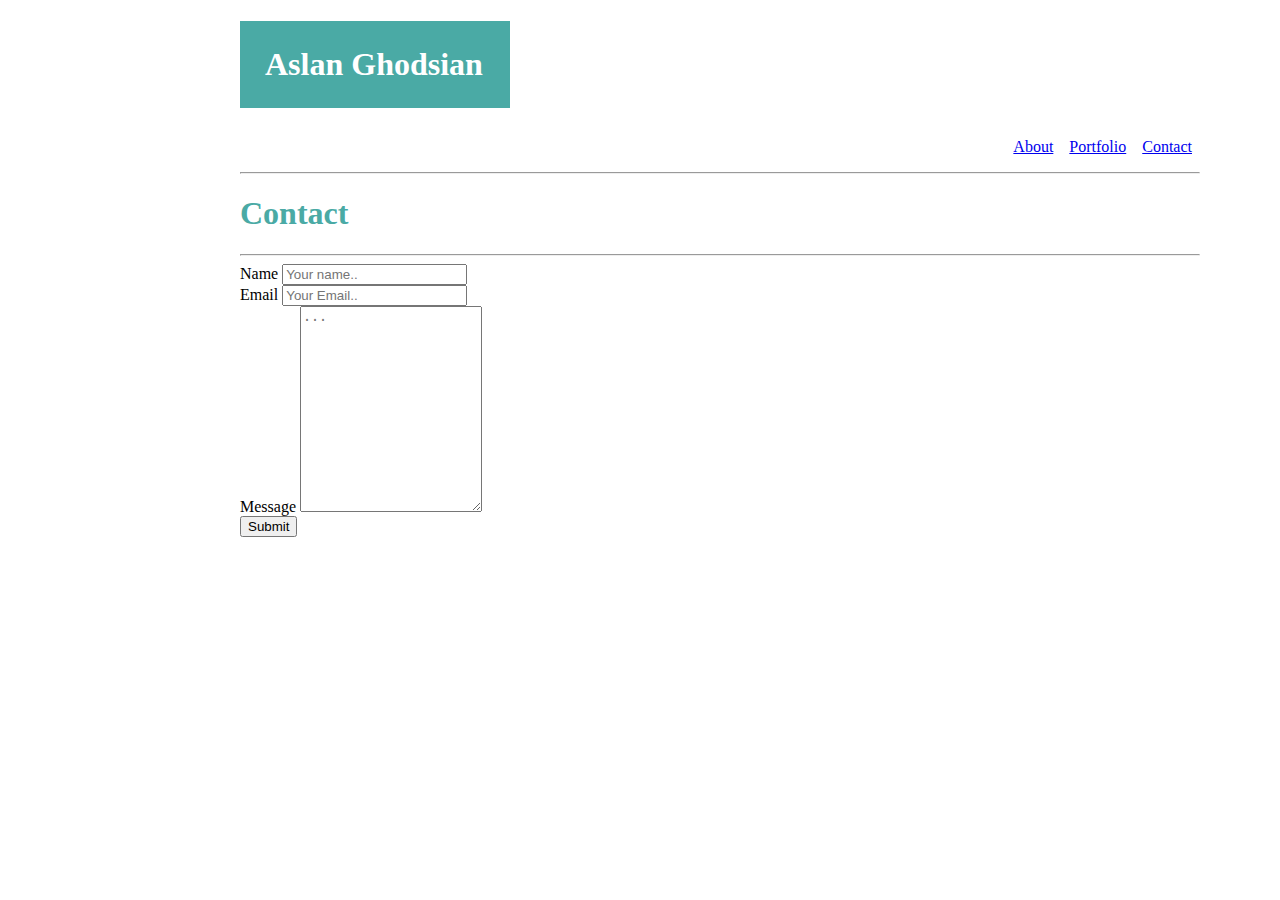
==== contact.html @ ccc4f7cc "Changing the name and info color via css" ====
<!DOCTYPE html>
<html lang="en">
<head>
    <meta charset="UTF-8">
    <meta name="viewport" content="width=device-width, initial-scale=1.0">
    <meta http-equiv="X-UA-Compatible" content="ie=edge">
    <link rel="stylesheet" href="assets/css/style.css">
    <title>Contact</title>
</head>
<body>
    <header>
        <h1 class="name">
            Aslan Ghodsian
        </h1>
        <ul>
            <li><a href="contact.html">Contact</a></li>
            <li><a href="portfolio.html">Portfolio</a></li>
            <li><a href="index.html">About</a></li>
          </ul>
        <hr>
      </header>
        <div class="contactpage">
            <h1 class="info">
                Contact
            </h1>
            <hr>
            <div class="submitform">
                    <form>
                  
                      <label for="name">Name</label>
                      <input type="text" id="name" name="name" placeholder="Your name..">
                    </br>
                      <label for="Email">Email</label>
                      <input type="text" id="Email" name="Email" placeholder="Your Email..">
                    </br>
                      <label for="Message">Message</label>
                      <textarea name="message" placeholder="..." style="height:200px"></textarea>
                    </br>
                      <input type="submit" value="Submit">
                  
                    </form>
                  </div>
        </div>
    
</body>
</html>
---- assets/css/style.css ----
ul {
    list-style-type: none;
    margin: 0;
    padding: 0;
    overflow: hidden;
    
  }
  
  li {
    float: right;
  }
  
  li a {
    display: block;
    padding: 8px;
  }
  body {
      width: 960px;
      margin: 0px 240px;
  }
  .name {
    width: 220px;
    padding: 25px;
    background-color: #4aaaa5;
    color: white;
  }
  .info {
    color: #4aaaa5
  }
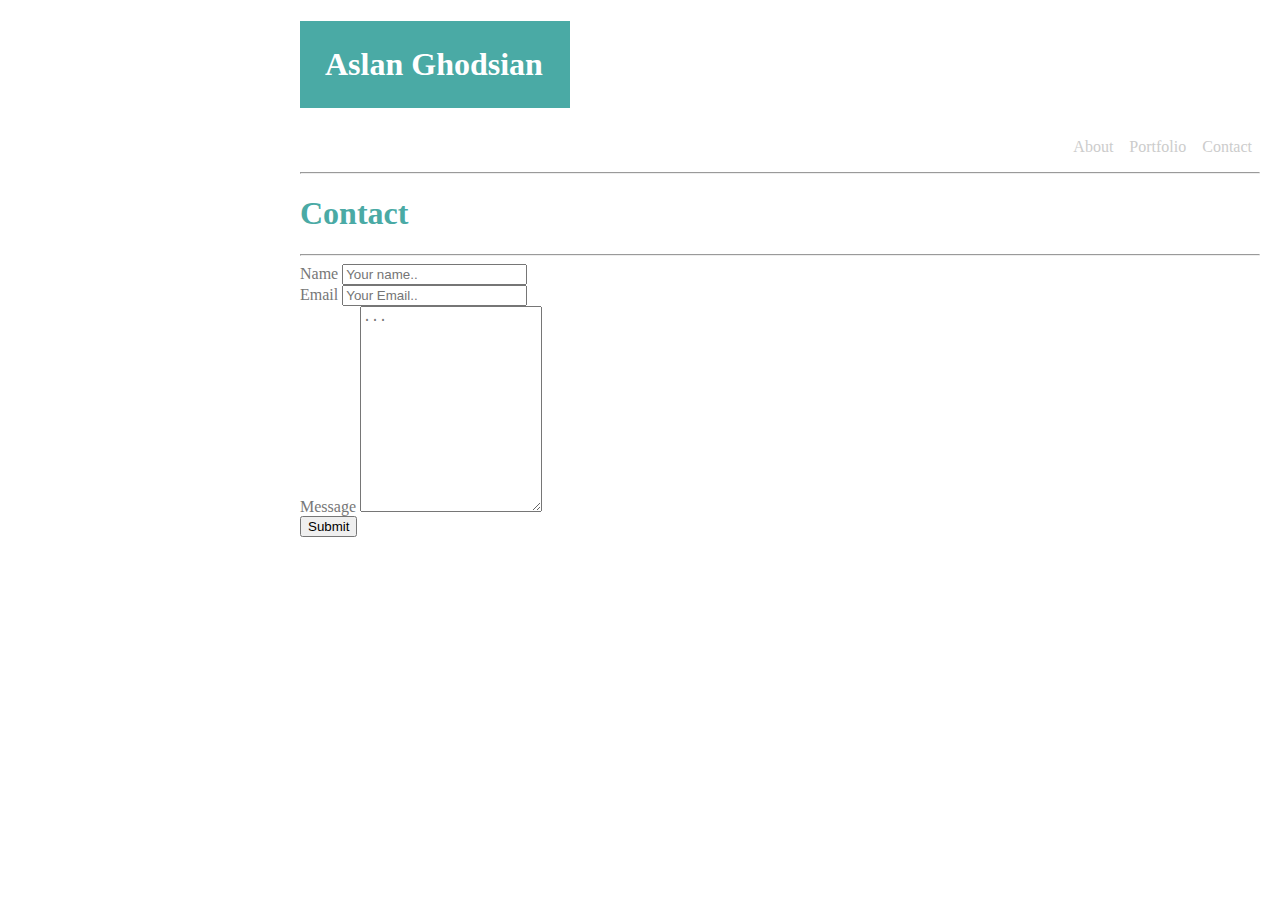
==== commit 5d7ad5b4: "Changing the text color on css" ====
--- a/contact.html
+++ b/contact.html
@@ -24,7 +24,7 @@
                 Contact
             </h1>
             <hr>
-            <div class="submitform">
+            <div class="submitform back">
                     <form>
                   
                       <label for="name">Name</label>
--- a/assets/css/style.css
+++ b/assets/css/style.css
@@ -16,7 +16,8 @@
   }
   body {
       width: 960px;
-      margin: 0px 240px;
+      margin: 0px 300px;
+      color: #777777;
   }
   .name {
     width: 220px;
@@ -26,4 +27,31 @@
   }
   .info {
     color: #4aaaa5
-  }+  }
+  a:link {
+    text-decoration: none;
+    color:#cccccc;
+  }
+  
+  a:visited {
+    text-decoration: none;
+    color: #cccccc;
+  }
+  
+  a:hover {
+    text-decoration: none;
+    background-color:#808080;
+    color: #cccccc;
+  }
+  
+  a:active {
+    text-decoration: none;
+    color: #cccccc;
+  }
+  .back {
+    background-color: white;
+  }
+  header {
+    background-color: white;
+  }
+ 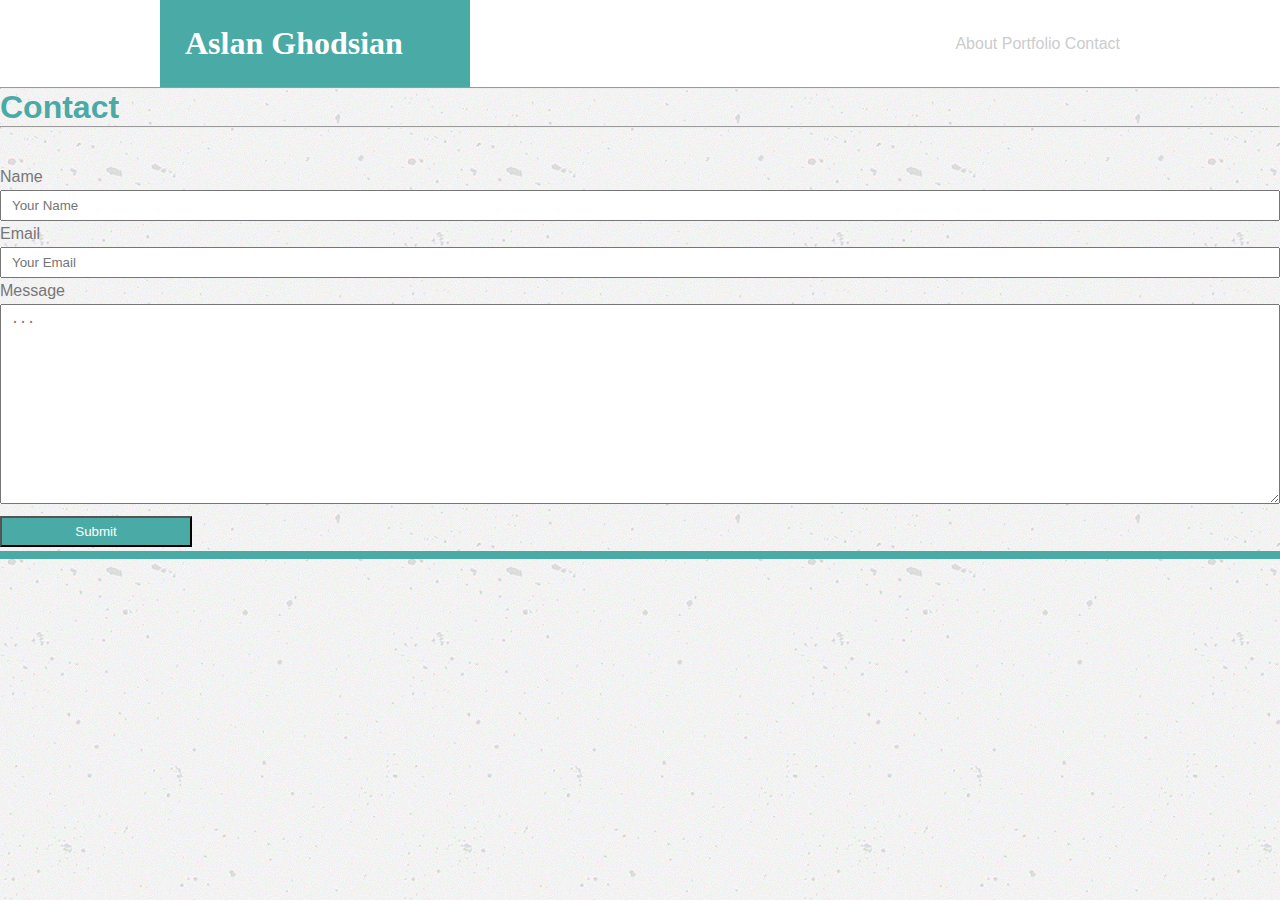
==== commit e3f01f1f: "Updating the css file with flex and background" ====
--- a/contact.html
+++ b/contact.html
@@ -8,39 +8,46 @@
     <title>Contact</title>
 </head>
 <body>
+    <div class="div">
     <header>
         <h1 class="name">
             Aslan Ghodsian
         </h1>
-        <ul>
-            <li><a href="contact.html">Contact</a></li>
-            <li><a href="portfolio.html">Portfolio</a></li>
-            <li><a href="index.html">About</a></li>
-          </ul>
-        <hr>
+        
+        <div class="link-container">
+            <a href="index.html">About</a>
+            <a href="portfolio.html">Portfolio</a>
+            <a href="contact.html">Contact</a>
+        </div>
+       
       </header>
-        <div class="contactpage">
-            <h1 class="info">
-                Contact
-            </h1>
-            <hr>
-            <div class="submitform back">
+    </div>
+    <hr>
+        
+
+            
+            <div class="bottom, wrapper">
+                <h1 class="info">
+                    Contact
+                </h1>
+                <hr>
                     <form>
                   
                       <label for="name">Name</label>
-                      <input type="text" id="name" name="name" placeholder="Your name..">
+                      <input type="text" id="name" name="name" placeholder="Your Name">
                     </br>
                       <label for="Email">Email</label>
-                      <input type="text" id="Email" name="Email" placeholder="Your Email..">
+                      <input type="text" id="Email" name="Email" placeholder="Your Email">
                     </br>
                       <label for="Message">Message</label>
                       <textarea name="message" placeholder="..." style="height:200px"></textarea>
                     </br>
-                      <input type="submit" value="Submit">
+                      <input class="submit" type="submit" value="Submit">
                   
                     </form>
+                    
                   </div>
-        </div>
-    
+        
+                  <footer></footer>
 </body>
 </html>--- a/assets/css/style.css
+++ b/assets/css/style.css
@@ -1,57 +1,116 @@
-ul {
-    list-style-type: none;
-    margin: 0;
-    padding: 0;
-    overflow: hidden;
+
+/* General */
+* {
+  padding: 0px;
+margin: 0px;}
+body {
     
+    box-sizing: border-box;
+    color: #777777;
+    font-family: 'Arial', 'Helvetica Neue', Helvetica, sans-serif;
+    background-image:  url("../images/concrete-texture.png");
+    background-repeat:  repeat;
+    background-color: #cccccc;
+   }
+     .name {
+      width: 260px;
+      padding: 25px;
+      background-color: #4aaaa5;
+      color: white;
+      margin: 0px;
+    }
+    header {
+      background-color: white;
+      font-family: 'Georgia', Times, 'Times New Roman', serif;
+      width:960px;
+      display: flex;
+      justify-content: space-between;
+      margin: 0px auto;
+      
+    }
+    .link-container {
+      align-self:center;
+      font-family: 'Arial', 'Helvetica Neue', Helvetica, sans-serif;
+    }
+   hr {
+     color: #777777;
+     margin: 0px;
+   }
+   h1 {
+     margin: 0px;
+     padding: 0px;
+   }
+  .bottom {
+    width: 960px;
+    background-color: white;
+    padding: 40px 20px;
+    margin: 49px auto;
+    box-sizing: border-box;
   }
+  .div {
+    background-color: white;
+    padding: 0px;
+    margin: 0px;
+    width: 100%;
+  }
+   
+   /* Floating nav bar */
+    
+    a:link {
+      text-decoration: none;
+      color:#cccccc;
+    }
+    
+    a:visited {
+      text-decoration: none;
+      color: #cccccc;
+    }
+    
+    a:hover {
+      text-decoration: none;
+      background-color:#808080;
+      color: #cccccc;
+    }
+    
+    a:active {
+      text-decoration: none;
+      color: #cccccc;
+    }
+   
+    /* Contact.html */
+    .info {
+      color: #4aaaa5
+    }
+    input {
+      width: 100%;
+      padding: 6px 10px;
+      margin: 4px 0;
+      box-sizing: border-box;
+    }
+    .submit {
+      width: 15%;
+      color: white;
+      background-color:#4aaaa5 ;
+      box-sizing: border-box;
+    }
+  textarea{
+    width: 100%;
+    padding: 6px 10px;
+    margin: 4px 0;
+    box-sizing: border-box;
+    }
+    form {
+      padding: 40px 0px 0px 0px;
+    }
   
-  li {
-    float: right;
-  }
-  
-  li a {
-    display: block;
-    padding: 8px;
-  }
-  body {
-      width: 960px;
-      margin: 0px 300px;
-      color: #777777;
-  }
-  .name {
-    width: 220px;
-    padding: 25px;
-    background-color: #4aaaa5;
-    color: white;
-  }
-  .info {
-    color: #4aaaa5
-  }
-  a:link {
-    text-decoration: none;
-    color:#cccccc;
-  }
-  
-  a:visited {
-    text-decoration: none;
-    color: #cccccc;
-  }
-  
-  a:hover {
-    text-decoration: none;
-    background-color:#808080;
-    color: #cccccc;
-  }
-  
-  a:active {
-    text-decoration: none;
-    color: #cccccc;
-  }
-  .back {
-    background-color: white;
-  }
-  header {
-    background-color: white;
-  }
- +  /* Index.info */
+   img { 
+    float: left;
+    margin-top: 12px;
+    margin-right: 15px;
+    margin-bottom: 4px;
+   }
+   /* footer */
+   footer {
+     border-top: 8px solid #4aaaa5;
+   }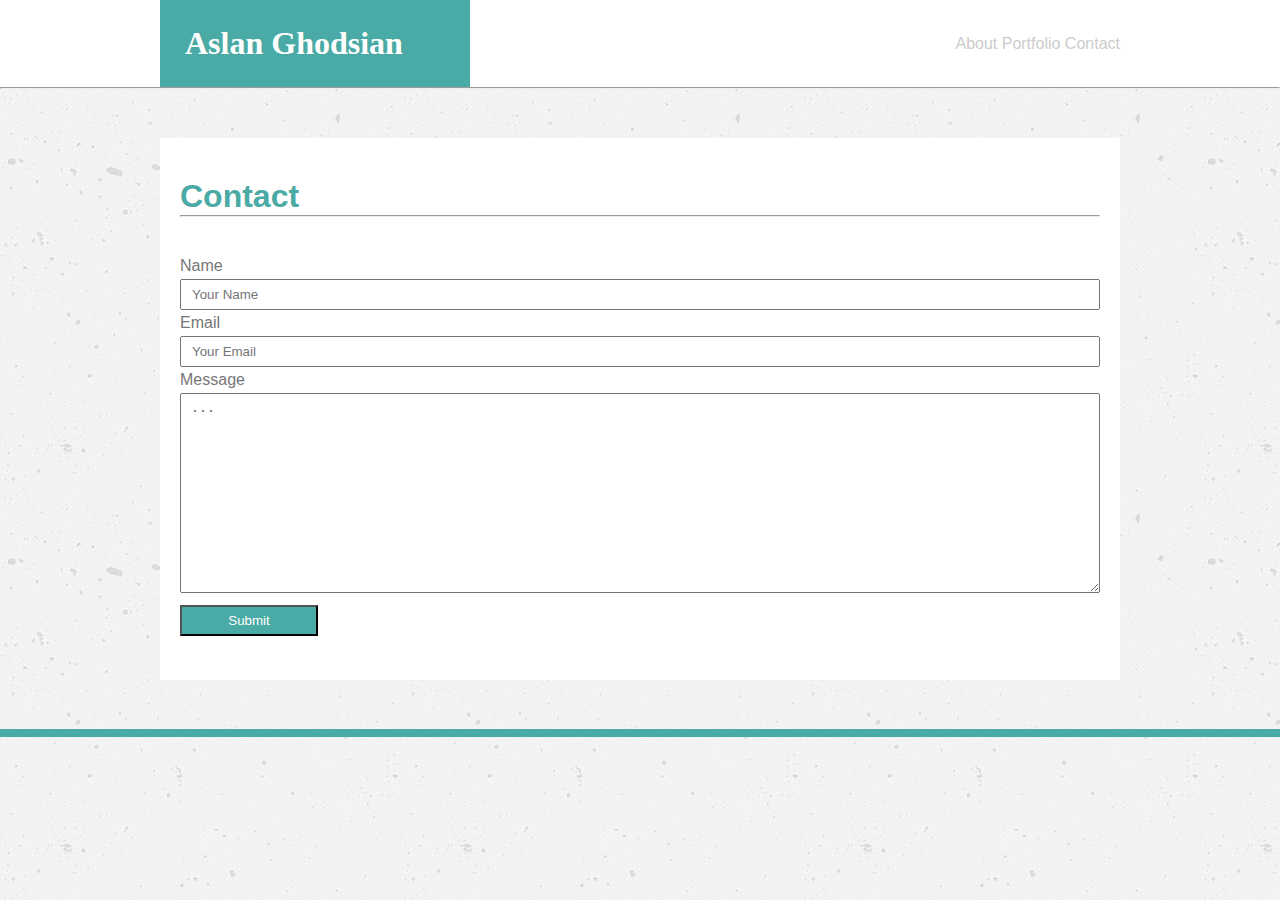
==== commit e9c1da44: "small changes in html" ====
--- a/contact.html
+++ b/contact.html
@@ -15,9 +15,9 @@
         </h1>
         
         <div class="link-container">
-            <a href="index.html">About</a>
-            <a href="portfolio.html">Portfolio</a>
-            <a href="contact.html">Contact</a>
+            <a href="index.html">About </a>
+            <a class="portfolio" href="portfolio.html">Portfolio </a>
+            <a href="contact.html">Contact </a>
         </div>
        
       </header>
@@ -26,7 +26,7 @@
         
 
             
-            <div class="bottom, wrapper">
+            <div class="bottom">
                 <h1 class="info">
                     Contact
                 </h1>
--- a/assets/css/style.css
+++ b/assets/css/style.css
@@ -53,7 +53,10 @@
     margin: 0px;
     width: 100%;
   }
-   
+   .portfolio {
+     border-right:#777777 ;
+     border-left: #777777;
+   }
    /* Floating nav bar */
     
     a:link {
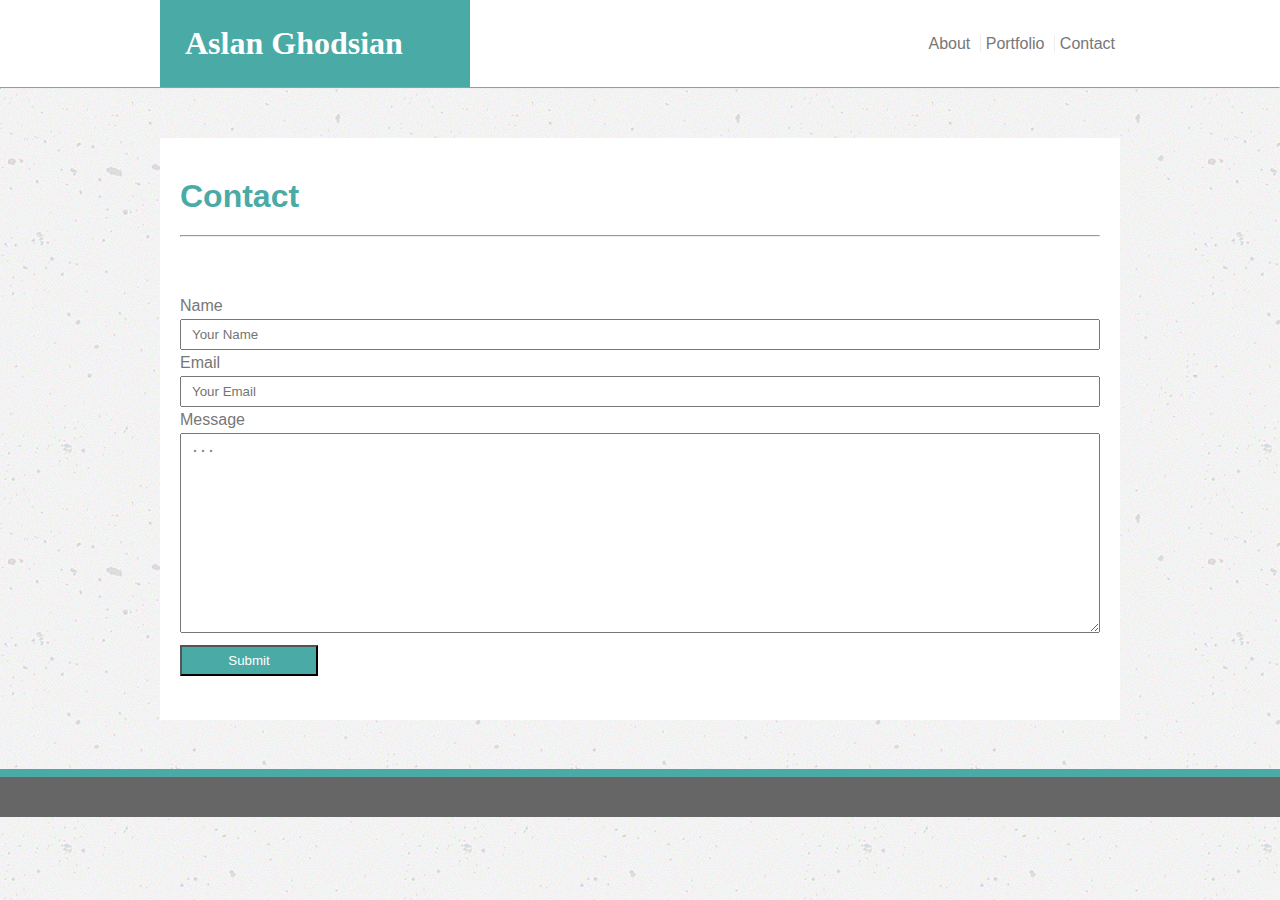
==== commit 96578829: "footer adjustments" ====
--- a/contact.html
+++ b/contact.html
@@ -15,7 +15,7 @@
         </h1>
         
         <div class="link-container">
-            <a href="index.html">About </a>
+            <a class="about" href="index.html">About </a>
             <a class="portfolio" href="portfolio.html">Portfolio </a>
             <a href="contact.html">Contact </a>
         </div>
@@ -48,6 +48,7 @@
                     
                   </div>
         
-                  <footer></footer>
+                  <footer class="top-footer"></footer>
+                  <footer class="bottom-footer"></footer>
 </body>
 </html>--- a/assets/css/style.css
+++ b/assets/css/style.css
@@ -34,11 +34,13 @@
     }
    hr {
      color: #777777;
-     margin: 0px;
+     margin: 0px 0px 20px 0px;
+     
    }
    h1 {
      margin: 0px;
      padding: 0px;
+     
    }
   .bottom {
     width: 960px;
@@ -54,35 +56,50 @@
     width: 100%;
   }
    .portfolio {
-     border-right:#777777 ;
-     border-left: #777777;
+    border-top-style: hidden;
+    border-right-style: ridge;
+    border-bottom-style: hidden;
+    border-left-style: hidden;
+    border-width: .5px;
+   }
+   .about {
+    border-top-style: hidden;
+    border-right-style: ridge;
+    border-bottom-style: hidden;
+    border-left-style: hidden;
+    border-width: .5px;
    }
    /* Floating nav bar */
+   a {
+     padding:0px 5px;
+   }
     
     a:link {
       text-decoration: none;
-      color:#cccccc;
+      color:#777777;
     }
     
     a:visited {
       text-decoration: none;
-      color: #cccccc;
+      color: #777777;
     }
     
     a:hover {
       text-decoration: none;
       background-color:#808080;
-      color: #cccccc;
+      color: #777777;
     }
     
     a:active {
       text-decoration: none;
-      color: #cccccc;
+      color: #777777;
     }
    
     /* Contact.html */
     .info {
-      color: #4aaaa5
+      color: #4aaaa5;
+      margin : 0px 0px 20px 0px;
+
     }
     input {
       width: 100%;
@@ -109,11 +126,19 @@
   /* Index.info */
    img { 
     float: left;
-    margin-top: 12px;
-    margin-right: 15px;
-    margin-bottom: 4px;
+    margin-top: 4px;
+    margin-right: 10px;
+    margin-bottom: 6px;
+   }
+   .text-area {
+     margin-top: 12px;
    }
    /* footer */
-   footer {
+   .top-footer {
      border-top: 8px solid #4aaaa5;
+    
+   }
+   .bottom-footer {
+    border-top: 40px solid #666666;
+   
    }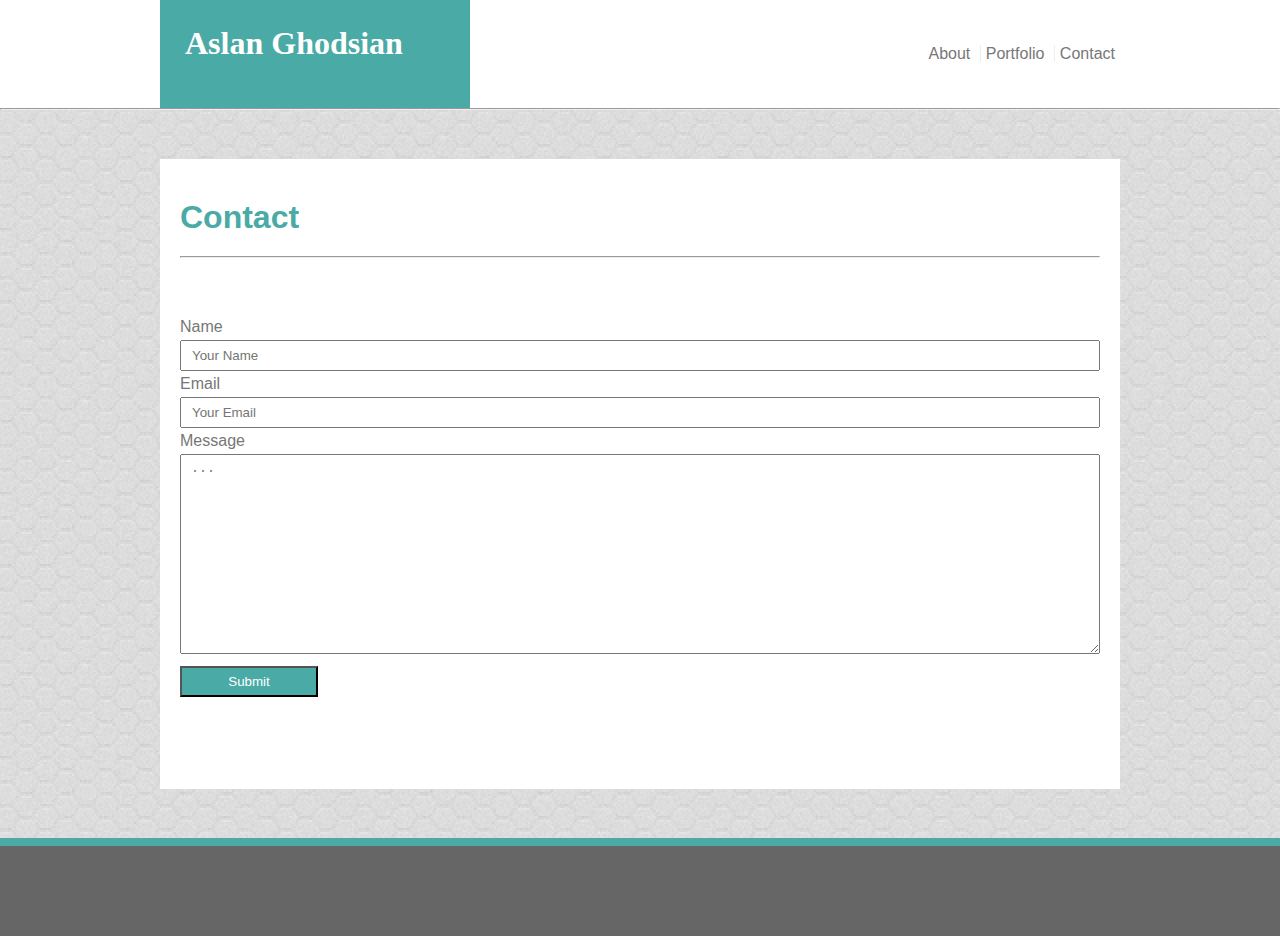
==== commit 083b417d: "footer property changed, fixed at the bottom/ added overflow to the page" ====
--- a/contact.html
+++ b/contact.html
@@ -48,7 +48,6 @@
                     
                   </div>
         
-                  <footer class="top-footer"></footer>
-                  <footer class="bottom-footer"></footer>
+                  <footer class="footer"></footer>
 </body>
 </html>--- a/assets/css/style.css
+++ b/assets/css/style.css
@@ -26,6 +26,8 @@
       display: flex;
       justify-content: space-between;
       margin: 0px auto;
+      height: 12vh;
+      
       
     }
     .link-container {
@@ -48,6 +50,8 @@
     padding: 40px 20px;
     margin: 49px auto;
     box-sizing: border-box;
+    height: 70vh;
+    overflow: auto;
   }
   .div {
     background-color: white;
@@ -130,15 +134,15 @@
     margin-right: 10px;
     margin-bottom: 6px;
    }
+   
    .text-area {
      margin-top: 12px;
    }
    /* footer */
-   .top-footer {
+   .footer {
      border-top: 8px solid #4aaaa5;
-    
+     background-color:#666666 ;
+     width: 100%;
+     height: 10vh;
+     
    }
-   .bottom-footer {
-    border-top: 40px solid #666666;
-   
-   }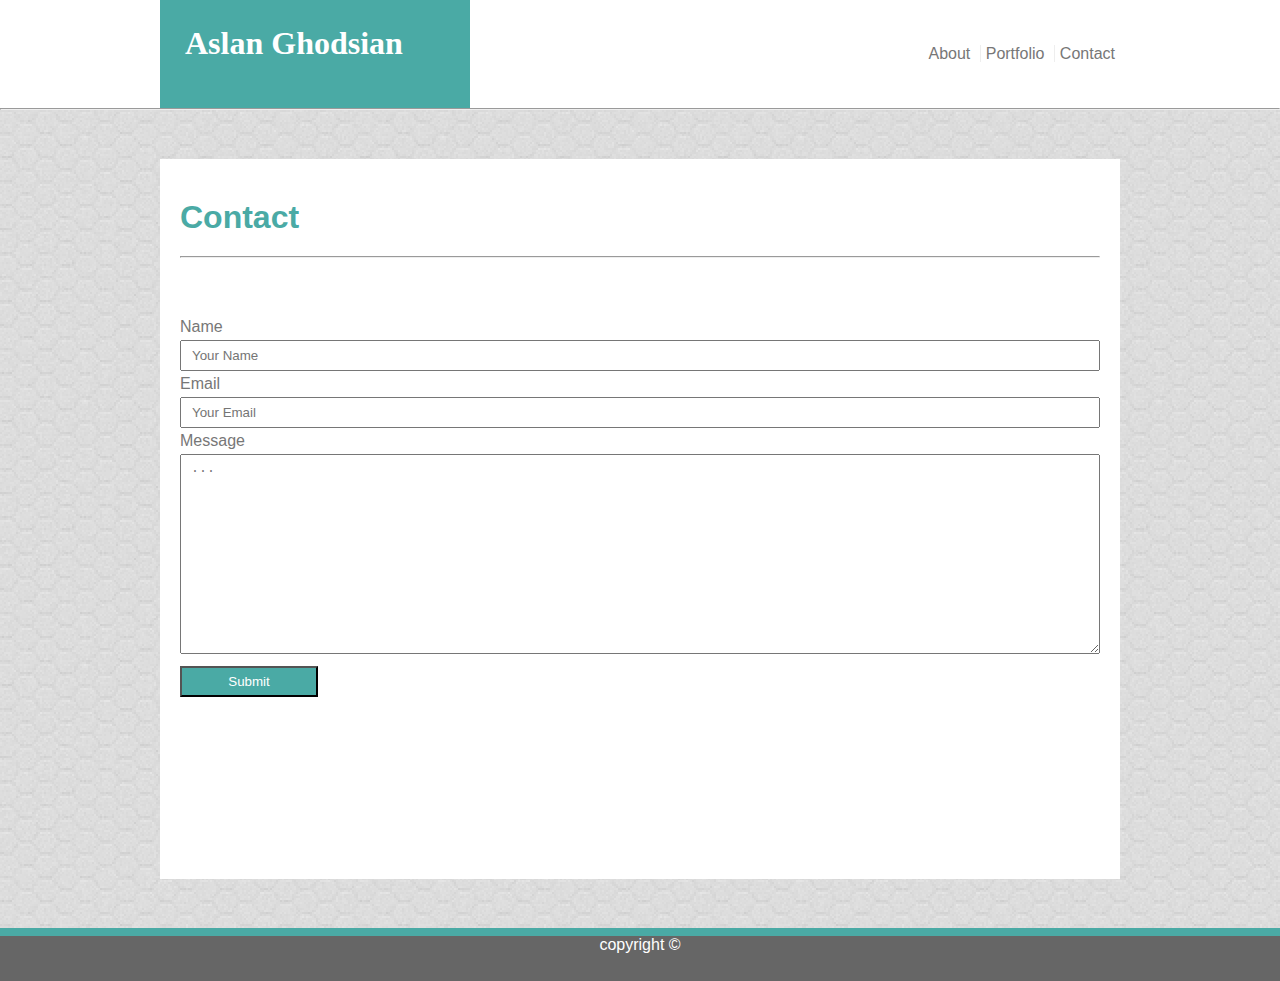
==== commit 0b8372c3: "adding pictures for potfolio" ====
--- a/contact.html
+++ b/contact.html
@@ -27,27 +27,30 @@
 
             
             <div class="bottom">
+              <div class="form-back">
+
                 <h1 class="info">
-                    Contact
+                  Contact
                 </h1>
                 <hr>
-                    <form>
+                <form>
                   
-                      <label for="name">Name</label>
-                      <input type="text" id="name" name="name" placeholder="Your Name">
-                    </br>
-                      <label for="Email">Email</label>
-                      <input type="text" id="Email" name="Email" placeholder="Your Email">
-                    </br>
-                      <label for="Message">Message</label>
-                      <textarea name="message" placeholder="..." style="height:200px"></textarea>
-                    </br>
-                      <input class="submit" type="submit" value="Submit">
-                  
-                    </form>
-                    
+                  <label for="name">Name</label>
+                  <input type="text" id="name" name="name" placeholder="Your Name">
+                </br>
+                <label for="Email">Email</label>
+                <input type="text" id="Email" name="Email" placeholder="Your Email">
+              </br>
+              <label for="Message">Message</label>
+              <textarea name="message" placeholder="..." style="height:200px"></textarea>
+            </br>
+            <input class="submit" type="submit" value="Submit">
+            
+          </form>
+          
+        </div>
                   </div>
         
-                  <footer class="footer"></footer>
+                  <footer class="footer">copyright &copy;</footer>
 </body>
 </html>--- a/assets/css/style.css
+++ b/assets/css/style.css
@@ -50,8 +50,9 @@
     padding: 40px 20px;
     margin: 49px auto;
     box-sizing: border-box;
-    height: 70vh;
+    height: 80vh;
     overflow: auto;
+    
   }
   .div {
     background-color: white;
@@ -125,6 +126,7 @@
     }
     form {
       padding: 40px 0px 0px 0px;
+      height: 100px;
     }
   
   /* Index.info */
@@ -143,6 +145,8 @@
      border-top: 8px solid #4aaaa5;
      background-color:#666666 ;
      width: 100%;
-     height: 10vh;
+     height: 5vh;
+     color:white;
+     text-align:center;
      
    }
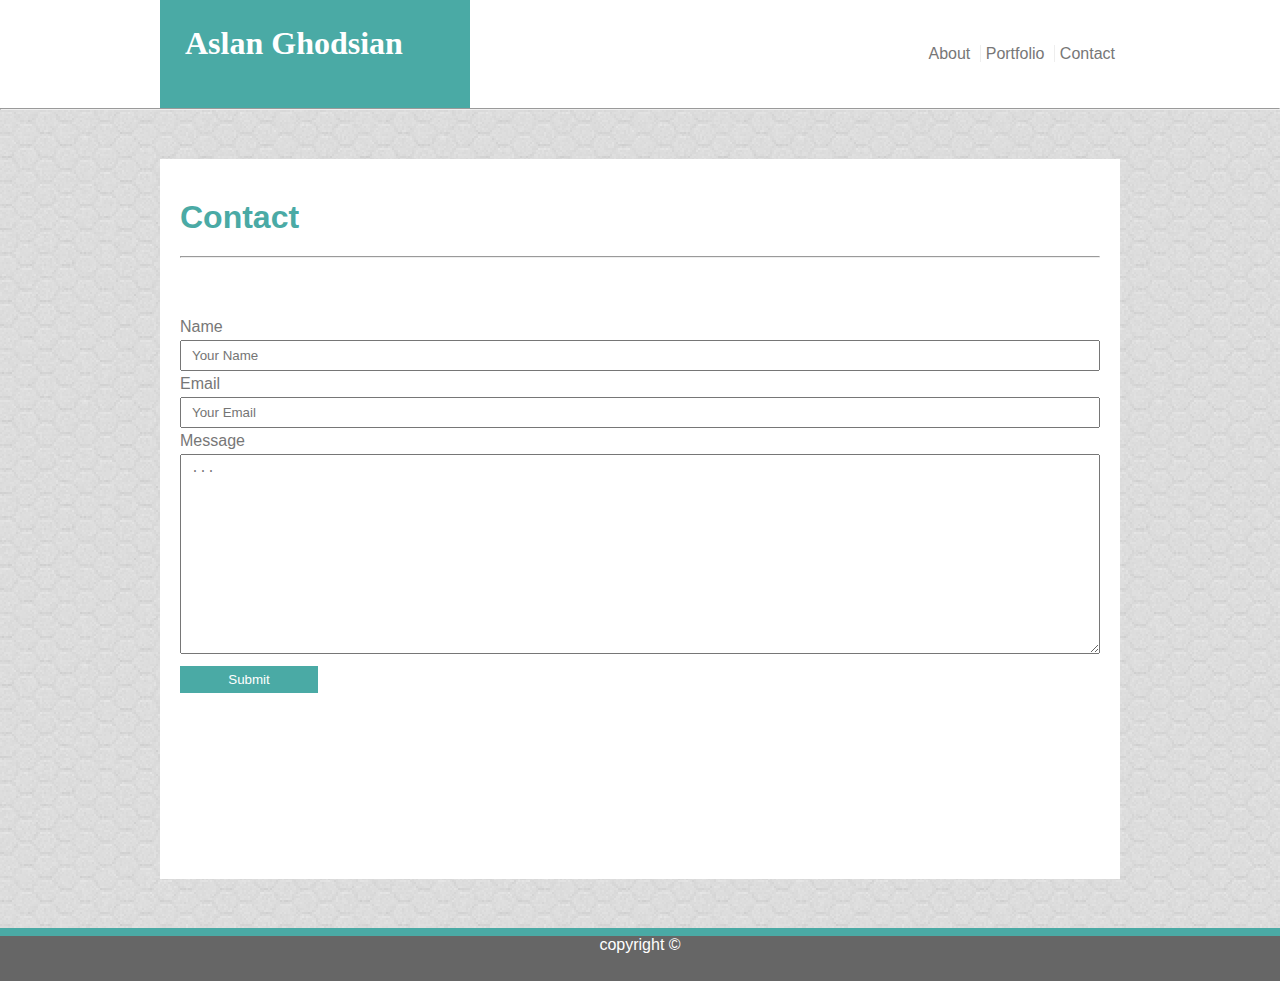
==== commit f4f2c3af: "adding text to potfolio" ====
--- a/contact.html
+++ b/contact.html
@@ -1,56 +1,59 @@
 <!DOCTYPE html>
 <html lang="en">
+
 <head>
-    <meta charset="UTF-8">
-    <meta name="viewport" content="width=device-width, initial-scale=1.0">
-    <meta http-equiv="X-UA-Compatible" content="ie=edge">
-    <link rel="stylesheet" href="assets/css/style.css">
-    <title>Contact</title>
+  <meta charset="UTF-8">
+  <meta name="viewport" content="width=device-width, initial-scale=1.0">
+  <meta http-equiv="X-UA-Compatible" content="ie=edge">
+  <link rel="stylesheet" href="assets/css/style.css">
+  <title>Contact</title>
 </head>
+
 <body>
-    <div class="div">
+  <div class="div">
     <header>
-        <h1 class="name">
-            Aslan Ghodsian
-        </h1>
-        
-        <div class="link-container">
-            <a class="about" href="index.html">About </a>
-            <a class="portfolio" href="portfolio.html">Portfolio </a>
-            <a href="contact.html">Contact </a>
-        </div>
-       
-      </header>
+      <h1 class="name">
+        Aslan Ghodsian
+      </h1>
+
+      <div class="link-container">
+        <a class="about" href="index.html">About </a>
+        <a class="portfolio" href="portfolio.html">Portfolio </a>
+        <a href="contact.html">Contact </a>
+      </div>
+
+    </header>
+  </div>
+  <hr>
+
+
+
+  <div class="bottom">
+    <div class="form-back">
+
+      <h1 class="info">
+        Contact
+      </h1>
+      <hr>
+      <form>
+
+        <label for="name">Name</label>
+        <input type="text" id="name" name="name" placeholder="Your Name">
+        <br>
+        <label for="Email">Email</label>
+        <input type="text" id="Email" name="Email" placeholder="Your Email">
+        </br>
+        <label for="Message">Message</label>
+        <textarea name="message" placeholder="..." style="height:200px"></textarea>
+        </br>
+        <input class="submit" type="submit" value="Submit">
+
+      </form>
+
     </div>
-    <hr>
-        
+  </div>
 
-            
-            <div class="bottom">
-              <div class="form-back">
+  <footer class="footer">copyright &copy;</footer>
+</body>
 
-                <h1 class="info">
-                  Contact
-                </h1>
-                <hr>
-                <form>
-                  
-                  <label for="name">Name</label>
-                  <input type="text" id="name" name="name" placeholder="Your Name">
-                </br>
-                <label for="Email">Email</label>
-                <input type="text" id="Email" name="Email" placeholder="Your Email">
-              </br>
-              <label for="Message">Message</label>
-              <textarea name="message" placeholder="..." style="height:200px"></textarea>
-            </br>
-            <input class="submit" type="submit" value="Submit">
-            
-          </form>
-          
-        </div>
-                  </div>
-        
-                  <footer class="footer">copyright &copy;</footer>
-</body>
 </html>--- a/assets/css/style.css
+++ b/assets/css/style.css
@@ -50,8 +50,8 @@
     padding: 40px 20px;
     margin: 49px auto;
     box-sizing: border-box;
-    height: 80vh;
-    overflow: auto;
+    min-height: 80vh;
+    
     
   }
   .div {
@@ -89,7 +89,7 @@
       color: #777777;
     }
     
-    a:hover {
+    .link-container a:hover {
       text-decoration: none;
       background-color:#808080;
       color: #777777;
@@ -113,6 +113,7 @@
       box-sizing: border-box;
     }
     .submit {
+      border:none;
       width: 15%;
       color: white;
       background-color:#4aaaa5 ;
@@ -130,7 +131,7 @@
     }
   
   /* Index.info */
-   img { 
+   .my-image { 
     float: left;
     margin-top: 4px;
     margin-right: 10px;
@@ -150,3 +151,30 @@
      text-align:center;
      
    }
+   .pics {
+     display: flex;
+     justify-content: space-between;
+     flex-wrap: wrap;
+     
+   }
+
+   .pic-text {
+     position: relative;
+     bottom: 70px;
+     left:5px;
+     background-color: gray;
+     height: 30px;
+     width: 200px;
+     display: flex;
+     justify-content: center;
+     color: rgb(99, 13, 48);
+     align-items: center;
+     opacity: .8;
+     
+   }
+
+   .my-text{
+     text-shadow: 1px 1px 8px black;
+     
+   }
+
